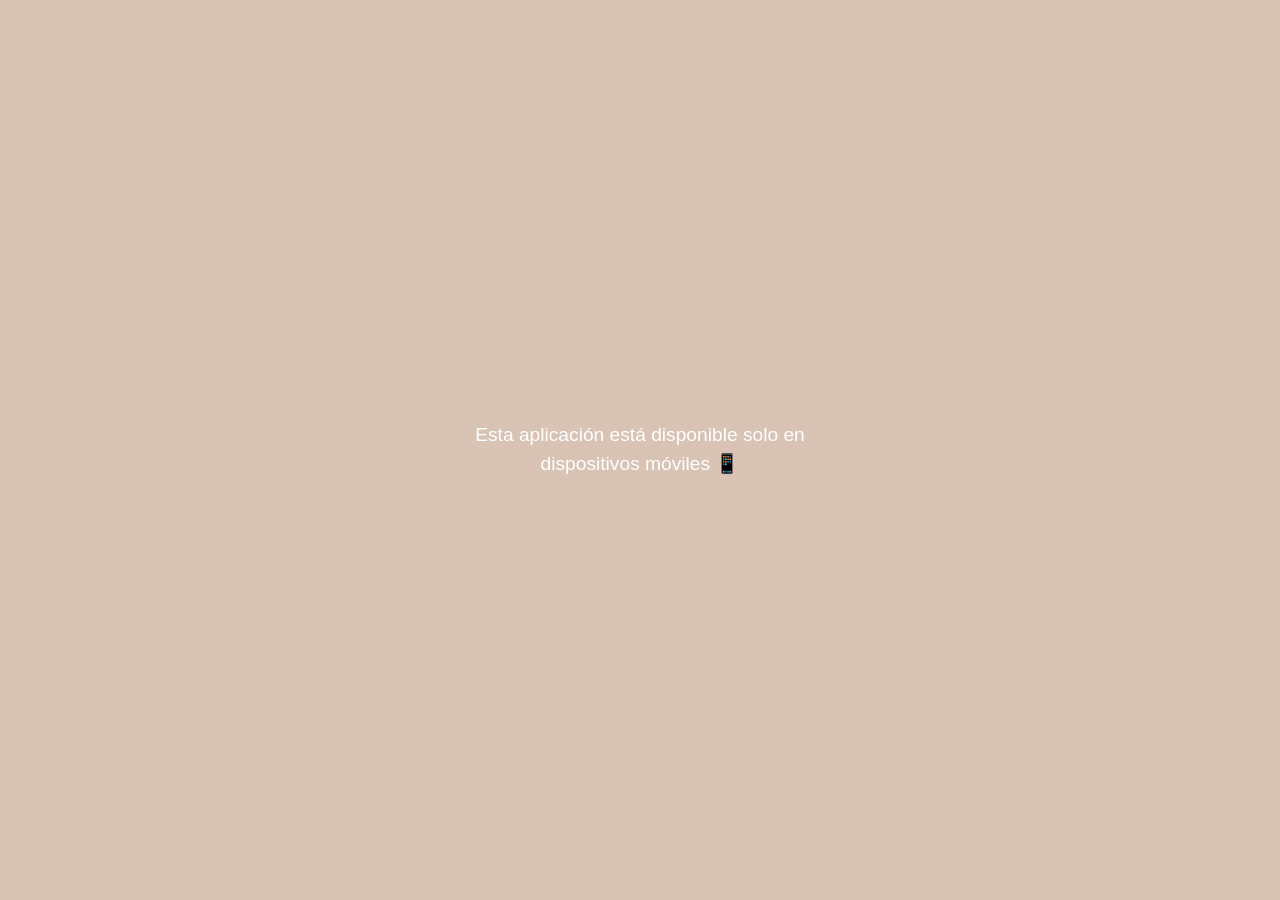
==== alma-azul/index.html @ ba448d00 "update" ====
<!DOCTYPE html>
<html lang="es">
<head>
  <meta charset="UTF-8">
  <meta name="viewport" content="width=device-width, initial-scale=1.0, viewport-fit=cover">

  <title>Alma Azul Center</title>
  <meta name="description" content="Centro integral Alma Azul. Accede rápidamente a tus servicios, contacto y actualizaciones.">

  <!-- PWA / Mobile -->
  <meta name="theme-color" content="#004F6B">
  <meta name="mobile-web-app-capable" content="yes">
  <meta name="apple-mobile-web-app-capable" content="yes">
  <meta name="apple-mobile-web-app-status-bar-style" content="black-translucent">
  <meta name="apple-mobile-web-app-title" content="AlmaAzul">

  <!-- Manifest -->
  <link rel="manifest" href="./manifest.json">

  <!-- ICONOS -->
  <link rel="icon" href="./assets/img/icons/favicon.png" sizes="32x32">
  <link rel="icon" href="./assets/img/icons/icon-launcher.png" sizes="192x192">
  <link rel="apple-touch-icon" href="./assets/img/icons/icon-launcher.png">


  <!-- iOS Splash -->
  <link rel="apple-touch-startup-image" href="./assets/img/icons/apple-splash-1290x2796.png" media="(device-width: 430px) and (device-height: 932px) and (-webkit-device-pixel-ratio: 3)">
  <link rel="apple-touch-startup-image" href="./assets/img/icons/apple-splash-1179x2556.png" media="(device-width: 393px) and (device-height: 852px) and (-webkit-device-pixel-ratio: 3)">
  <link rel="apple-touch-startup-image" href="./assets/img/icons/apple-splash-1170x2532.png" media="(device-width: 390px) and (device-height: 844px) and (-webkit-device-pixel-ratio: 3)">
  <link rel="apple-touch-startup-image" href="./assets/img/icons/apple-splash-750x1334.png" media="(device-width: 375px) and (device-height: 667px) and (-webkit-device-pixel-ratio: 2)">

  <!-- Open Graph -->
  <meta property="og:type" content="website">
  <meta property="og:title" content="Alma Azul Center">
  <meta property="og:description" content="Centro integral Alma Azul.">
  <meta property="og:image" content="https://maxexperiencedev.github.io/repo-experience/alma-azul/assets/img/icons/og.png">
  <meta property="og:url" content="https://maxexperiencedev.github.io/repo-experience/alma-azul/">

  <!-- Twitter -->
  <meta name="twitter:card" content="summary_large_image">
  <meta name="twitter:title" content="Alma Azul Center">
  <meta name="twitter:description" content="Centro integral Alma Azul.">
  <meta name="twitter:image" content="https://maxexperiencedev.github.io/repo-experience/alma-azul/assets/img/icons/og.png">

  <!-- Styles -->
  <link rel="stylesheet" href="./assets/css/style.css">
</head>

<body>
  <main class="main-content-wrapper">

     <!-- =========================================================
         SECCIÓN PRINCIPAL — PWA INSTALL
    ========================================================= -->
    <section class="card-section" id="welcome-card">

      <img
        src="./assets/img/images/logo.jpg"
        alt="Logo Alma Azul Center"
        class="logo"
      />

      <button id="install-button">
        Instalar aplicación pwa 
      </button>

    </section>

<!-- =========================================================
     MODAL iOS EDUCATIVO — AÑADIR A INICIO
========================================================= -->
  <div class="ios-modal" id="ios-modal">
  <div class="ios-modal-card">

    <p class="ios-title">
      <strong>Añade esta app a tu inicio</strong>
    </p>

    <p class="ios-modal-text">
      Estás usando Safari.
      Para acceder más rápido, puedes añadir esta app
      a tu pantalla de inicio.
    </p>

    <p class="ios-modal-text">
      Pulsa el botón de compartir
      <span class="ios-icon">⬆️</span>
      <br />
      <small>(en la barra inferior)</small>
    </p>

    <div class="ios-down-indicator">⬇️</div>

    <p class="ios-modal-text">
      Luego selecciona
      <br />
      <strong>Añadir a pantalla de inicio</strong>
    </p>

    <p class="ios-modal-text">
      Se abrirá como una app, sin usar el navegador.
    </p>

    <button id="ios-close">Entendido</button>

  </div>
</div>
    
  <!-- 💆‍♀️ Servicios — Acordeón -->
  <section class="card-section" id="servicios-card">
    <button 
      id="toggle-servicios-btn"
      class="toggle-btn"
      aria-expanded="false"
      aria-controls="servicios-wrapper">
      Ver Servicios
    </button>
      <div class="servicios-wrapper" id="servicios-wrapper">
      <div class="servicio-item">💎 <strong>Tratamiento de Acné</strong><br/>Protocolos clínicos que renuevan la piel y reducen imperfecciones visibles de forma segura.</div>
      <div class="servicio-item">🌸 <strong>Tratamiento de Manchas</strong><br/>Terapias precisas que unifican el tono de la piel y restauran su luminosidad natural.</div>
      <div class="servicio-item">✨ <strong>Reducción de Arrugas</strong><br/>Tratamientos avanzados que suavizan líneas de expresión y rejuvenecen la piel visiblemente.</div>
      <div class="servicio-item">🌿 <strong>Flacidez Cutánea</strong><br/>Protocolos que fortalecen la piel y devuelven firmeza y elasticidad de manera armoniosa.</div>
      <div class="servicio-item">💆‍♂️ <strong>Baja de Medidas</strong><br/>Técnicas corporales que moldean la figura y promueven bienestar físico integral y equilibrado.</div>
      <div class="servicio-item">💧 <strong>Drenaje Linfático</strong><br/>Terapias pre y post operatorias que eliminan toxinas y aceleran la recuperación segura del cuerpo.</div>
      <div class="servicio-item">🍃 <strong>Biomagnetismo</strong><br/>Equilibrio energético que potencia la armonía interna y mejora resultados estéticos visibles.</div>
       <div class="servicio-item">🌺 <strong>Flores de Bach</strong><br/>Soluciones naturales que armonizan emociones, reducen estrés y fortalecen belleza interna y externa.</div>
       <div class="servicio-item">🔥 <strong>Masaje Reductor</strong><br/>Técnicas manuales intensivas que activan circulación, disminuyen volumen localizado y mejoran contorno corporal.</div>
       <div class="servicio-item">🧘 <strong>Holística</strong><br/>Prácticas integrales que armonizan cuerpo y mente, elevando bienestar profundo y realzando belleza natural duradera.</div>
    </div>
  </section>

<!-- 💆‍♀️ contactos -->
<!-- 📞 Contacto -->
    <section class="card-section" id="contacto-card">
      <h2>Contáctanos</h2>
      <button class="contact-button llamada_tel" id="llamada-tel-button">Llamada Telefónica</button>
      <button class="contact-button contacto_chat" id="contacto-chat-button">Chat Directo</button>
    </section> 
    <!-- 💆‍♀️ Redes-->
    <section class="card-section" id="social-card">
      <h2>Síguenos</h2>
      <div class="social-links">
        <button class="social-icon" id="facebook-btn">
          <img src="./assets/img/social/facebook.svg" alt="Facebook" />
        </button>
        <button class="social-icon" id="x-btn">
          <img src="./assets/img/social/x.svg" alt="X" />
        </button>
        <button class="social-icon" id="instagram-btn">
          <img src="./assets/img/social/instagram.svg" alt="Instagram" />
        </button>
      </div>
    </section>
  <section class="card-section" id="qr-card">
  <button class="qr_code contact-button" id="qr-code">Ver Código QR</button>
  <div id="qr-container">
    <div id="qr-output"></div>
  </div>
</section>

  </main>

  <footer class="app-footer">
    <p>© 2025 Alma Azul Centerooll</p>
  </footer>

  <script src="./js/qrcode.min.js"></script>
  <script src="./js/qrcode.js"></script>
    <script src="./js/botones.js"></script>
  <script src="./js/toggle-servicios.js"></script>
  <script src="./js/pwa-install-handler.js"></script>
 <script src="./js/app.js"></script>
</body>
</html>
---- alma-azul/assets/css/style.css ----
@charset "UTF-8";
/* ==========================================================================
   IMPORTS
========================================================================== */
/* ==========================================================================
   1. RESET GLOBAL
========================================================================== */
* {
  margin: 0;
  padding: 0;
  line-height: calc(0.25rem + 1em + 0.25rem);
}

*,
*::before,
*::after {
  box-sizing: border-box;
}

/* Remover bordes por defecto y setear background */
*:where(:not(fieldset, progress, meter)) {
  border-width: 0;
  border-style: solid;
  background-origin: border-box;
  background-repeat: no-repeat;
}

/* ==========================================================================
   2. HTML / BODY
========================================================================== */
html {
  block-size: 100%;
  -webkit-text-size-adjust: none;
}

body {
  text-rendering: optimizeSpeed;
  min-block-size: 100%;
}

/* Smooth scrolling si no hay preferencia por motion reducido */
@media (prefers-reduced-motion: no-preference) {
  html:focus-within {
    scroll-behavior: smooth;
  }
}
/* ==========================================================================
   3. MEDIA ELEMENTS
========================================================================== */
:where(img, svg, video, canvas, audio, iframe, embed, object) {
  display: block;
}

:where(img, svg, video) {
  block-size: auto;
  max-inline-size: 100%;
}

/* ==========================================================================
   4. SVG
========================================================================== */
:where(svg) {
  stroke: none;
  fill: currentColor;
}

:where(svg):where(:not([fill])) {
  stroke: currentColor;
  fill: none;
  stroke-linecap: round;
  stroke-linejoin: round;
}

:where(svg):where(:not([width])) {
  inline-size: 5rem;
}

/* ==========================================================================
   5. FORMULARIOS
========================================================================== */
:where(input, button, textarea, select),
:where(input[type=file])::-webkit-file-upload-button {
  color: inherit;
  font: inherit;
  font-size: inherit;
  letter-spacing: inherit;
  word-spacing: inherit;
}

:where(textarea) {
  resize: vertical;
}

@supports (resize: block) {
  :where(textarea) {
    resize: block;
  }
}
/* ==========================================================================
   6. TEXTO
========================================================================== */
:where(p, h1, h2, h3, h4, h5, h6) {
  overflow-wrap: break-word;
}

h1 {
  font-size: 2em;
}

/* =========================================================
   PWA Platform-aware Installation — UI Layer
   Mobile-only / UX-first
   ========================================================= */
/* ==============================
   BOTÓN ÚNICO DE INSTALACIÓN
   ============================== */
#install-button {
  display: none;
  margin: 15px auto;
  padding: 15px 30px;
  border: none;
  border-radius: 12px;
  background: #004F6B;
  color: #fff;
  font-family: "Montserrat Bold", sans-serif;
  font-size: 1.12rem;
  line-height: 1;
  text-align: center;
}

#install-button:active {
  background: #004F6B;
}

/* ==============================
   MODAL iOS — A2HS EDUCATIVO
   ============================== */
.ios-modal {
  display: none;
  position: fixed;
  inset: 0;
  z-index: 2000;
  background: rgba(0, 0, 0, 0.8);
  backdrop-filter: blur(10px);
  align-items: center;
  justify-content: center;
}
.ios-modal-card {
  background: #fff;
  padding: 2rem;
  width: 85%;
  max-width: 380px;
  border-radius: 20px;
  border-top: 6px solid #004F6B;
  text-align: center;
  font-family: "Montserrat", sans-serif;
}

/* ==============================
   CONTENIDO DEL MODAL
   ============================== */
.ios-title {
  font-size: 1.2rem;
  margin-bottom: 1rem;
}

.ios-modal-text {
  font-size: 0.95rem;
  line-height: 1.5;
  margin-bottom: 1rem;
}

.ios-icon {
  font-size: 1.2rem;
}

/* ==============================
   INDICADOR DIRECCIONAL iOS
   ============================== */
.ios-down-indicator {
  display: block;
  font-size: 2.5rem;
  margin: 1rem 0;
  animation: bounce 2s infinite;
}

/* ==============================
   BOTÓN DE CIERRE MODAL
   ============================== */
#ios-close {
  margin-top: 1.2rem;
  padding: 12px 20px;
  border: none;
  border-radius: 12px;
  background: #004F6B;
  color: #fff;
  font-family: "Montserrat Bold", sans-serif;
  font-size: 0.95rem;
}

/* ==============================
   ANIMACIONES
   ============================== */
@keyframes bounce {
  0%, 20%, 50%, 80%, 100% {
    transform: translateY(0);
  }
  40% {
    transform: translateY(-10px);
  }
  60% {
    transform: translateY(-5px);
  }
}
@font-face {
  font-family: "Montserrat-Bold";
  src: url("../fonts/Montserrat-Bold.ttf") format("truetype");
  font-weight: normal;
  font-style: normal;
  font-display: swap;
}
@font-face {
  font-family: "Montserrat-ExtraBold";
  src: url("../fonts/Montserrat-ExtraBold.ttf") format("truetype");
  font-weight: normal;
  font-style: normal;
  font-display: swap;
}
@font-face {
  font-family: "Montserrat-Medium";
  src: url("../fonts/Montserrat-Medium.ttf") format("truetype");
  font-weight: normal;
  font-style: normal;
  font-display: swap;
}
@font-face {
  font-family: "Montserrat-Regular";
  src: url("../fonts/Montserrat-Regular.ttf") format("truetype");
  font-weight: normal;
  font-style: normal;
  font-display: swap;
}
@font-face {
  font-family: "Montserrat-SemiBold";
  src: url("../fonts/Montserrat-SemiBold.ttf") format("truetype");
  font-weight: normal;
  font-style: normal;
  font-display: swap;
}
/* ------------------------------------------
   CONTENEDOR QR — animación colapsable suave
------------------------------------------- */
#qr-container {
  max-height: 0;
  overflow: hidden;
  opacity: 0;
  transform: translateY(-10px);
  transition: max-height 0.45s ease, opacity 0.45s ease, transform 0.45s ease; /* igual al contenedor servicios */
  text-align: center;
  margin: 15px auto;
}

#qr-container.open {
  max-height: 500px; /* suficiente para QR + marco */
  opacity: 1;
  transform: translateY(0);
}

/* ------------------------------------------
   MARCO DEL QR — borde visible
------------------------------------------- */
#qr-output {
  display: inline-block;
  padding: 1rem;
  border: 3px solid #004F6B;
  border-radius: 12px;
  margin-top: 10px;
}

/* Canvas / imagen centrado dentro del marco */
#qr-output canvas,
#qr-output img {
  display: block;
  margin: 0 auto;
  max-width: 220px;
  height: auto;
}

/* ==================================== */
/* 13. BLOQUEO DE PANTALLAS GRANDES */
/* ==================================== */
@media (min-width: 850px) {
  body {
    display: flex;
    justify-content: center;
    align-items: center;
    height: 100vh;
    background: #000;
    color: #fff;
    text-align: center;
    overflow: hidden;
    animation: fadeIn 0.8s ease-in-out;
  }
  main,
  footer {
    display: none !important;
  }
  body::before {
    content: "Esta aplicación está disponible solo en dispositivos móviles 📱";
    font-size: 1.2rem;
    padding: 2rem;
    max-width: 400px;
    line-height: 1.5;
    opacity: 0;
    animation: showMsg 1s forwards 0.3s;
  }
  @keyframes fadeIn {
    from {
      opacity: 0;
    }
    to {
      opacity: 1;
    }
  }
  @keyframes showMsg {
    to {
      opacity: 1;
    }
  }
}
/* ==========================================================================
   1. BASE / STANDALONE
========================================================================== */
html,
body {
  margin: 0;
  padding: 0;
  width: 100%;
  height: 100%;
  min-height: 100dvh;
  display: flex;
  flex-direction: column;
  background-color: #D9C3B4;
  font-family: "Montserrat Regular", sans-serif;
}

body {
  padding-top: env(safe-area-inset-top);
  padding-bottom: env(safe-area-inset-bottom);
  padding-left: env(safe-area-inset-left);
  padding-right: env(safe-area-inset-right);
}

/* ==========================================================================
   2. LAYOUT
========================================================================== */
.main-content-wrapper {
  flex: 1;
  width: 100%;
  display: flex;
  flex-direction: column;
  align-items: center;
  overflow-y: auto;
  padding: 20px 0 5em;
}

@media (orientation: landscape) {
  .main-content-wrapper {
    padding: 15px 0 4em;
  }
}
/* ==========================================================================
   3. TARJETAS
========================================================================== */
.card-section {
  width: 90%;
  max-width: 400px;
  background: #FFFFFF;
  border-radius: 16px;
  padding: 25px 20px;
  margin: 0 auto 25px;
  display: flex;
  flex-direction: column;
  align-items: center;
  text-align: center;
  box-shadow: 0 4px 12px rgba(0, 0, 0, 0.15);
}

@media (orientation: landscape) {
  .card-section {
    width: 85vw;
    max-width: 650px;
    padding: 25px 40px;
  }
}
.card-section h2 {
  font-family: "Montserrat SemiBold";
  font-size: 1.6rem;
  color: #004F6B;
  margin-bottom: 20px;
  border-bottom: 2px solid #C9A76D;
  padding-bottom: 5px;
}

/* =========================
   SERVICIOS — WRAPPER
========================= */
.servicios-wrapper {
  max-height: 0;
  overflow: hidden;
  opacity: 0;
  transform: translateY(-6px);
  transition: max-height 0.85s cubic-bezier(0.16, 1, 0.3, 1), opacity 0.85s ease-out, transform 0.85s ease-out;
  display: grid;
  grid-template-columns: 1fr;
  gap: 1.25rem;
  width: 100%;
  padding: 10px 0;
}

.servicios-wrapper.open {
  max-height: 3000px;
  opacity: 1;
  transform: translateY(0);
}

@media (orientation: landscape) {
  .servicios-wrapper {
    grid-template-columns: repeat(2, 1fr);
    gap: 1.5rem;
  }
}
/* =========================
   SERVICIO — CARD
========================= */
.servicio-item {
  background: #D9C3B4;
  border-radius: 12px;
  padding: 15px 20px;
  box-shadow: 0 2px 6px rgba(0, 0, 0, 0.05);
  color: #004F6B;
  font-size: 0.95rem;
  line-height: 1.4;
  display: flex;
  flex-direction: column;
  gap: 0.5rem;
}

/* ==========================================================================
   5. BOTÓN SERVICIOS
========================================================================== */
#toggle-servicios-btn {
  width: 100%;
  max-width: 360px;
  padding: 15px 20px;
  border: none;
  border-radius: 12px;
  background: #004F6B;
  color: #FFFFFF;
  font-family: "Montserrat Bold";
  font-size: 1.12rem;
  margin: 12px auto;
  transition: transform 0.15s ease;
}

#toggle-servicios-btn:active {
  background: #004F6B;
}

/* ==========================================================================
   6. BOTONES PRINCIPALES
========================================================================== */
.contact-button {
  width: 100%;
  max-width: 360px;
  padding: 15px 20px;
  margin: 12px auto;
  border: none;
  border-radius: 12px;
  font-family: "Montserrat Bold";
  font-size: 1.12rem;
  color: #FFFFFF;
}

.llamada_tel,
.qr_code {
  background: #004F6B;
}

.llamada_tel:active,
.qr_code:active {
  background: #004F6B;
}

.contacto_chat {
  background: #25D366;
}

.contacto_chat:active {
  background: #25D366;
}

/* ==========================================================================
   7. REDES SOCIALES
========================================================================== */
.social-links {
  display: flex;
  flex-direction: row;
  justify-content: center;
  align-items: center;
  gap: 30px;
  margin: 15px 0;
}

.social-icon {
  width: 60px;
  height: 60px;
  background: #D9C3B4;
  border-radius: 50%;
  padding: 8px;
  box-shadow: 0 2px 4px rgba(0, 0, 0, 0.1);
  display: flex;
  align-items: center;
  justify-content: center;
}

.social-icon img {
  width: 100%;
  height: 100%;
  display: block;
}

@media (orientation: landscape) {
  .social-links {
    gap: 75px;
  }
  .social-icon {
    width: 70px;
    height: 70px;
  }
}
/* ==========================================================================
   7. FOOTER
========================================================================== */
.app-footer {
  position: fixed;
  bottom: 0;
  left: 0;
  right: 0;
  height: 40px;
  background: #FFFFFF;
  border-top: 1px solid #4BC6B7;
  box-shadow: 0 -2px 10px rgba(0, 0, 0, 0.05);
  display: flex;
  justify-content: center;
  align-items: center;
  font-family: "Montserrat Medium";
  font-size: 0.85rem;
  color: #004F6B;
}
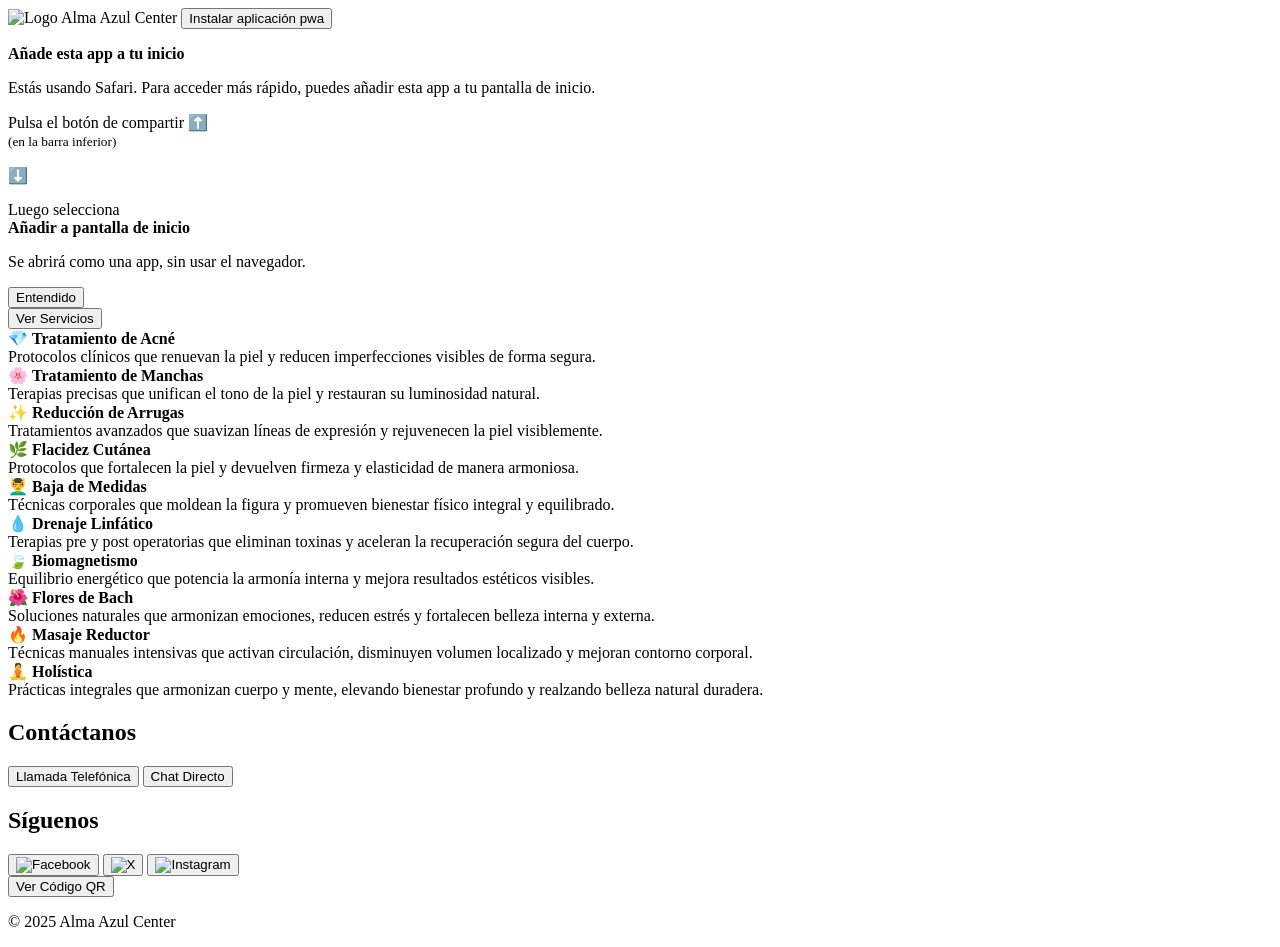
==== commit 21ab6ffa: "Refactor rutas absolutas - index.html y pwa-install-handler.js" ====
--- a/alma-azul/index.html
+++ b/alma-azul/index.html
@@ -7,55 +7,60 @@
   <title>Alma Azul Center</title>
   <meta name="description" content="Centro integral Alma Azul. Accede rápidamente a tus servicios, contacto y actualizaciones.">
 
-  <!-- PWA / Mobile -->
+  <!-- Meta tags PWA -->
   <meta name="theme-color" content="#004F6B">
-  <meta name="mobile-web-app-capable" content="yes">
   <meta name="apple-mobile-web-app-capable" content="yes">
   <meta name="apple-mobile-web-app-status-bar-style" content="black-translucent">
   <meta name="apple-mobile-web-app-title" content="AlmaAzul">
+  <meta name="mobile-web-app-capable" content="yes">
+
+  <!-- ICONOS - Rutas absolutas para subcarpeta -->
+  <link rel="icon" type="image/x-icon" href="/repo-experience/alma-azul/assets/img/icons/favicon.ico">
+  <link rel="shortcut icon" type="image/x-icon" href="/repo-experience/alma-azul/assets/img/icons/favicon.ico">
+
+  <link rel="icon" type="image/png" sizes="192x192" href="/repo-experience/alma-azul/assets/img/icons/icon-android.png">
+
+  <link rel="apple-touch-icon" sizes="180x180" href="/repo-experience/alma-azul/assets/img/icons/apple-touch-icon-180.png">
+
+  <!-- Splash Screens iOS -->
+  <link rel="apple-touch-startup-image" href="/repo-experience/alma-azul/assets/img/icons/apple-splash-1290x2796.png" 
+        media="(device-width: 430px) and (device-height: 932px) and (-webkit-device-pixel-ratio: 3)">
+  <link rel="apple-touch-startup-image" href="/repo-experience/alma-azul/assets/img/icons/apple-splash-1179x2556.png" 
+        media="(device-width: 393px) and (device-height: 852px) and (-webkit-device-pixel-ratio: 3)">
+  <link rel="apple-touch-startup-image" href="/repo-experience/alma-azul/assets/img/icons/apple-splash-1170x2532.png" 
+        media="(device-width: 390px) and (device-height: 844px) and (-webkit-device-pixel-ratio: 3)">
+  <link rel="apple-touch-startup-image" href="/repo-experience/alma-azul/assets/img/icons/apple-splash-750x1334.png" 
+        media="(device-width: 375px) and (device-height: 667px) and (-webkit-device-pixel-ratio: 2)">
 
   <!-- Manifest -->
-  <link rel="manifest" href="./manifest.json">
+  <link rel="manifest" href="/repo-experience/alma-azul/manifest.json">
 
-  <!-- ICONOS -->
-  <link rel="icon" href="./assets/img/icons/favicon.png" sizes="32x32">
-  <link rel="icon" href="./assets/img/icons/icon-launcher.png" sizes="192x192">
-  <link rel="apple-touch-icon" href="./assets/img/icons/icon-launcher.png">
-
-
-  <!-- iOS Splash -->
-  <link rel="apple-touch-startup-image" href="./assets/img/icons/apple-splash-1290x2796.png" media="(device-width: 430px) and (device-height: 932px) and (-webkit-device-pixel-ratio: 3)">
-  <link rel="apple-touch-startup-image" href="./assets/img/icons/apple-splash-1179x2556.png" media="(device-width: 393px) and (device-height: 852px) and (-webkit-device-pixel-ratio: 3)">
-  <link rel="apple-touch-startup-image" href="./assets/img/icons/apple-splash-1170x2532.png" media="(device-width: 390px) and (device-height: 844px) and (-webkit-device-pixel-ratio: 3)">
-  <link rel="apple-touch-startup-image" href="./assets/img/icons/apple-splash-750x1334.png" media="(device-width: 375px) and (device-height: 667px) and (-webkit-device-pixel-ratio: 2)">
-
-  <!-- Open Graph -->
+  <!-- Open Graph y Twitter -->
   <meta property="og:type" content="website">
   <meta property="og:title" content="Alma Azul Center">
   <meta property="og:description" content="Centro integral Alma Azul.">
   <meta property="og:image" content="https://maxexperiencedev.github.io/repo-experience/alma-azul/assets/img/icons/og.png">
   <meta property="og:url" content="https://maxexperiencedev.github.io/repo-experience/alma-azul/">
 
-  <!-- Twitter -->
   <meta name="twitter:card" content="summary_large_image">
   <meta name="twitter:title" content="Alma Azul Center">
   <meta name="twitter:description" content="Centro integral Alma Azul.">
   <meta name="twitter:image" content="https://maxexperiencedev.github.io/repo-experience/alma-azul/assets/img/icons/og.png">
 
   <!-- Styles -->
-  <link rel="stylesheet" href="./assets/css/style.css">
+  <link rel="stylesheet" href="/repo-experience/alma-azul/assets/css/style.css">
 </head>
 
 <body>
   <main class="main-content-wrapper">
 
-     <!-- =========================================================
+    <!-- =========================================================
          SECCIÓN PRINCIPAL — PWA INSTALL
     ========================================================= -->
     <section class="card-section" id="welcome-card">
 
       <img
-        src="./assets/img/images/logo.jpg"
+        src="/repo-experience/alma-azul/assets/img/images/logo.jpg"
         alt="Logo Alma Azul Center"
         class="logo"
       />
@@ -66,129 +71,112 @@
 
     </section>
 
-<!-- =========================================================
-     MODAL iOS EDUCATIVO — AÑADIR A INICIO
-========================================================= -->
-  <div class="ios-modal" id="ios-modal">
-  <div class="ios-modal-card">
+    <!-- =========================================================
+         MODAL iOS EDUCATIVO — AÑADIR A INICIO
+    ========================================================= -->
+    <div class="ios-modal" id="ios-modal">
+      <div class="ios-modal-card">
 
-    <p class="ios-title">
-      <strong>Añade esta app a tu inicio</strong>
-    </p>
+        <p class="ios-title">
+          <strong>Añade esta app a tu inicio</strong>
+        </p>
 
-    <p class="ios-modal-text">
-      Estás usando Safari.
-      Para acceder más rápido, puedes añadir esta app
-      a tu pantalla de inicio.
-    </p>
+        <p class="ios-modal-text">
+          Estás usando Safari.
+          Para acceder más rápido, puedes añadir esta app
+          a tu pantalla de inicio.
+        </p>
 
-    <p class="ios-modal-text">
-      Pulsa el botón de compartir
-      <span class="ios-icon">⬆️</span>
-      <br />
-      <small>(en la barra inferior)</small>
-    </p>
+        <p class="ios-modal-text">
+          Pulsa el botón de compartir
+          <span class="ios-icon">⬆️</span>
+          <br />
+          <small>(en la barra inferior)</small>
+        </p>
 
-    <div class="ios-down-indicator">⬇️</div>
+        <div class="ios-down-indicator">⬇️</div>
 
-    <p class="ios-modal-text">
-      Luego selecciona
-      <br />
-      <strong>Añadir a pantalla de inicio</strong>
-    </p>
+        <p class="ios-modal-text">
+          Luego selecciona
+          <br />
+          <strong>Añadir a pantalla de inicio</strong>
+        </p>
 
-    <p class="ios-modal-text">
-      Se abrirá como una app, sin usar el navegador.
-    </p>
+        <p class="ios-modal-text">
+          Se abrirá como una app, sin usar el navegador.
+        </p>
 
-    <button id="ios-close">Entendido</button>
+        <button id="ios-close">Entendido</button>
 
-  </div>
-</div>
+      </div>
+    </div>
     
-  <!-- 💆‍♀️ Servicios — Acordeón -->
-  <section class="card-section" id="servicios-card">
-    <button 
-      id="toggle-servicios-btn"
-      class="toggle-btn"
-      aria-expanded="false"
-      aria-controls="servicios-wrapper">
-      Ver Servicios
-    </button>
+    <!-- Servicios — Acordeón -->
+    <section class="card-section" id="servicios-card">
+      <button 
+        id="toggle-servicios-btn"
+        class="toggle-btn"
+        aria-expanded="false"
+        aria-controls="servicios-wrapper">
+        Ver Servicios
+      </button>
       <div class="servicios-wrapper" id="servicios-wrapper">
-      <div class="servicio-item">💎 <strong>Tratamiento de Acné</strong><br/>Protocolos clínicos que renuevan la piel y reducen imperfecciones visibles de forma segura.</div>
-      <div class="servicio-item">🌸 <strong>Tratamiento de Manchas</strong><br/>Terapias precisas que unifican el tono de la piel y restauran su luminosidad natural.</div>
-      <div class="servicio-item">✨ <strong>Reducción de Arrugas</strong><br/>Tratamientos avanzados que suavizan líneas de expresión y rejuvenecen la piel visiblemente.</div>
-      <div class="servicio-item">🌿 <strong>Flacidez Cutánea</strong><br/>Protocolos que fortalecen la piel y devuelven firmeza y elasticidad de manera armoniosa.</div>
-      <div class="servicio-item">💆‍♂️ <strong>Baja de Medidas</strong><br/>Técnicas corporales que moldean la figura y promueven bienestar físico integral y equilibrado.</div>
-      <div class="servicio-item">💧 <strong>Drenaje Linfático</strong><br/>Terapias pre y post operatorias que eliminan toxinas y aceleran la recuperación segura del cuerpo.</div>
-      <div class="servicio-item">🍃 <strong>Biomagnetismo</strong><br/>Equilibrio energético que potencia la armonía interna y mejora resultados estéticos visibles.</div>
-       <div class="servicio-item">🌺 <strong>Flores de Bach</strong><br/>Soluciones naturales que armonizan emociones, reducen estrés y fortalecen belleza interna y externa.</div>
-       <div class="servicio-item">🔥 <strong>Masaje Reductor</strong><br/>Técnicas manuales intensivas que activan circulación, disminuyen volumen localizado y mejoran contorno corporal.</div>
-       <div class="servicio-item">🧘 <strong>Holística</strong><br/>Prácticas integrales que armonizan cuerpo y mente, elevando bienestar profundo y realzando belleza natural duradera.</div>
-    </div>
-  </section>
+        <div class="servicio-item">💎 <strong>Tratamiento de Acné</strong><br/>Protocolos clínicos que renuevan la piel y reducen imperfecciones visibles de forma segura.</div>
+        <div class="servicio-item">🌸 <strong>Tratamiento de Manchas</strong><br/>Terapias precisas que unifican el tono de la piel y restauran su luminosidad natural.</div>
+        <div class="servicio-item">✨ <strong>Reducción de Arrugas</strong><br/>Tratamientos avanzados que suavizan líneas de expresión y rejuvenecen la piel visiblemente.</div>
+        <div class="servicio-item">🌿 <strong>Flacidez Cutánea</strong><br/>Protocolos que fortalecen la piel y devuelven firmeza y elasticidad de manera armoniosa.</div>
+        <div class="servicio-item">💆‍♂️ <strong>Baja de Medidas</strong><br/>Técnicas corporales que moldean la figura y promueven bienestar físico integral y equilibrado.</div>
+        <div class="servicio-item">💧 <strong>Drenaje Linfático</strong><br/>Terapias pre y post operatorias que eliminan toxinas y aceleran la recuperación segura del cuerpo.</div>
+        <div class="servicio-item">🍃 <strong>Biomagnetismo</strong><br/>Equilibrio energético que potencia la armonía interna y mejora resultados estéticos visibles.</div>
+        <div class="servicio-item">🌺 <strong>Flores de Bach</strong><br/>Soluciones naturales que armonizan emociones, reducen estrés y fortalecen belleza interna y externa.</div>
+        <div class="servicio-item">🔥 <strong>Masaje Reductor</strong><br/>Técnicas manuales intensivas que activan circulación, disminuyen volumen localizado y mejoran contorno corporal.</div>
+        <div class="servicio-item">🧘 <strong>Holística</strong><br/>Prácticas integrales que armonizan cuerpo y mente, elevando bienestar profundo y realzando belleza natural duradera.</div>
+      </div>
+    </section>
 
-<!-- 💆‍♀️ contactos -->
-<!-- 📞 Contacto -->
+    <!-- Contacto -->
     <section class="card-section" id="contacto-card">
       <h2>Contáctanos</h2>
       <button class="contact-button llamada_tel" id="llamada-tel-button">Llamada Telefónica</button>
       <button class="contact-button contacto_chat" id="contacto-chat-button">Chat Directo</button>
     </section> 
-    <!-- 💆‍♀️ Redes-->
+
+    <!-- Redes sociales -->
     <section class="card-section" id="social-card">
       <h2>Síguenos</h2>
       <div class="social-links">
         <button class="social-icon" id="facebook-btn">
-          <img src="./assets/img/social/facebook.svg" alt="Facebook" />
+          <img src="/repo-experience/alma-azul/assets/img/social/facebook.svg" alt="Facebook" />
         </button>
         <button class="social-icon" id="x-btn">
-          <img src="./assets/img/social/x.svg" alt="X" />
+          <img src="/repo-experience/alma-azul/assets/img/social/x.svg" alt="X" />
         </button>
         <button class="social-icon" id="instagram-btn">
-          <img src="./assets/img/social/instagram.svg" alt="Instagram" />
+          <img src="/repo-experience/alma-azul/assets/img/social/instagram.svg" alt="Instagram" />
         </button>
       </div>
     </section>
-  <section class="card-section" id="qr-card">
-  <button class="qr_code contact-button" id="qr-code">Ver Código QR</button>
-  <div id="qr-container">
-    <div id="qr-output"></div>
-  </div>
-</section>
+
+    <!-- QR Code -->
+    <section class="card-section" id="qr-card">
+      <button class="qr_code contact-button" id="qr-code">Ver Código QR</button>
+      <div id="qr-container">
+        <div id="qr-output"></div>
+      </div>
+    </section>
 
   </main>
 
   <footer class="app-footer">
-    <p>© 2025 Alma Azul Centerooll</p>
+    <p>© 2025 Alma Azul Center</p>
   </footer>
 
-  <script src="./js/qrcode.min.js"></script>
-  <script src="./js/qrcode.js"></script>
-    <script src="./js/botones.js"></script>
-  <script src="./js/toggle-servicios.js"></script>
-  <script src="./js/pwa-install-handler.js"></script>
- <script src="./js/app.js"></script>
+  <!-- Scripts - Rutas absolutas para subcarpeta -->
+  <script src="/repo-experience/alma-azul/js/qrcode.min.js"></script>
+  <script src="/repo-experience/alma-azul/js/qrcode.js"></script>
+  <script src="/repo-experience/alma-azul/js/botones.js"></script>
+  <script src="/repo-experience/alma-azul/js/toggle-servicios.js"></script>
+  <script src="/repo-experience/alma-azul/js/pwa-install-handler.js"></script>
+  <script src="/repo-experience/alma-azul/js/app.js"></script>
 </body>
-</html>
-
-
-
-
-
-
-
-
-
-
-
-
-
-
-
-
-
-
-
-
+</html>
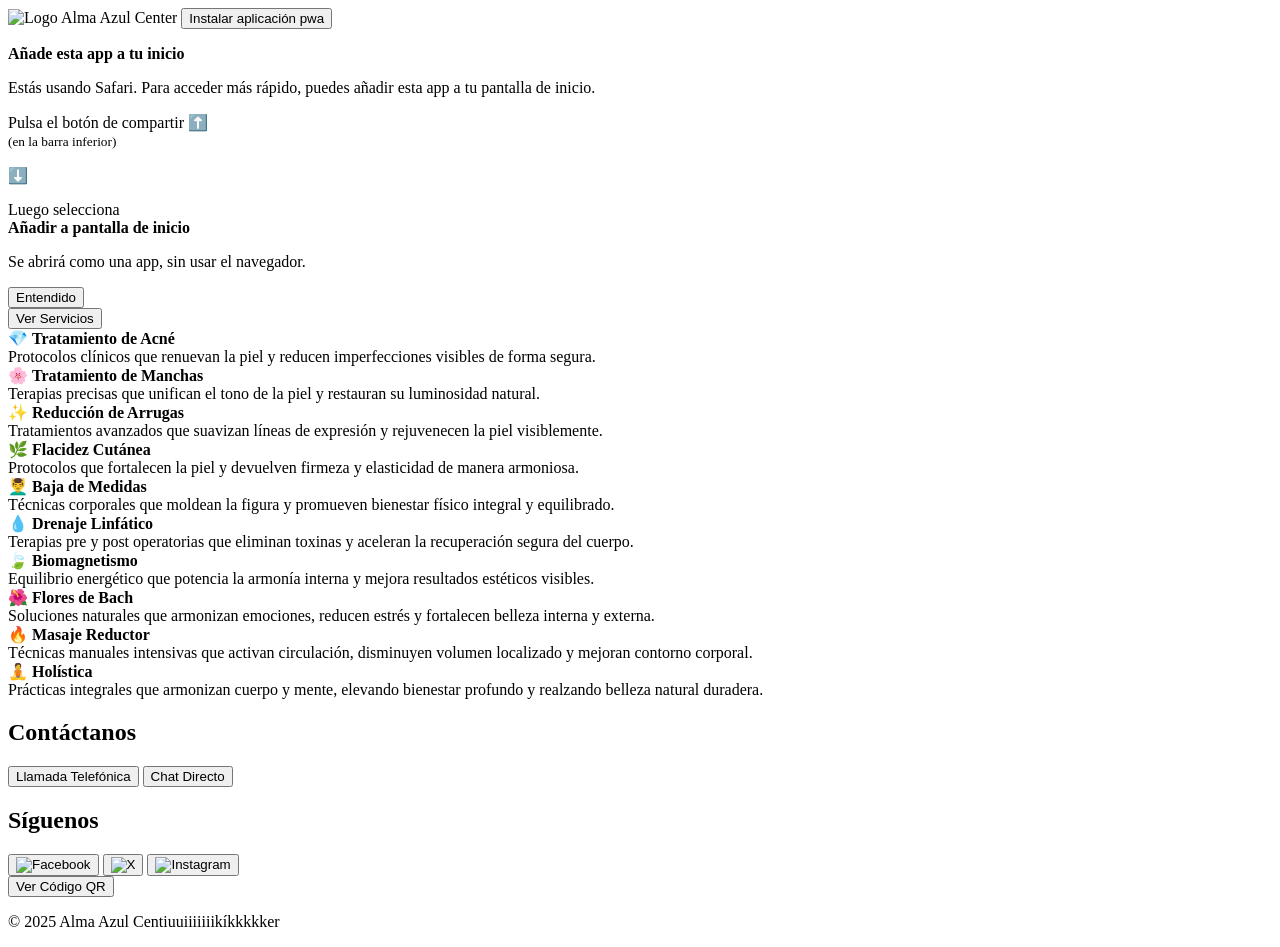
==== commit 21f04bc1: "Refactor rutas absolutas - index.html y pwa-install-handler.js" ====
--- a/alma-azul/index.html
+++ b/alma-azul/index.html
@@ -168,7 +168,7 @@
   </main>
 
   <footer class="app-footer">
-    <p>© 2025 Alma Azul Center</p>
+    <p>© 2025 Alma Azul Centiuuiiiiiiikíkkkkker</p>
   </footer>
 
   <!-- Scripts - Rutas absolutas para subcarpeta -->
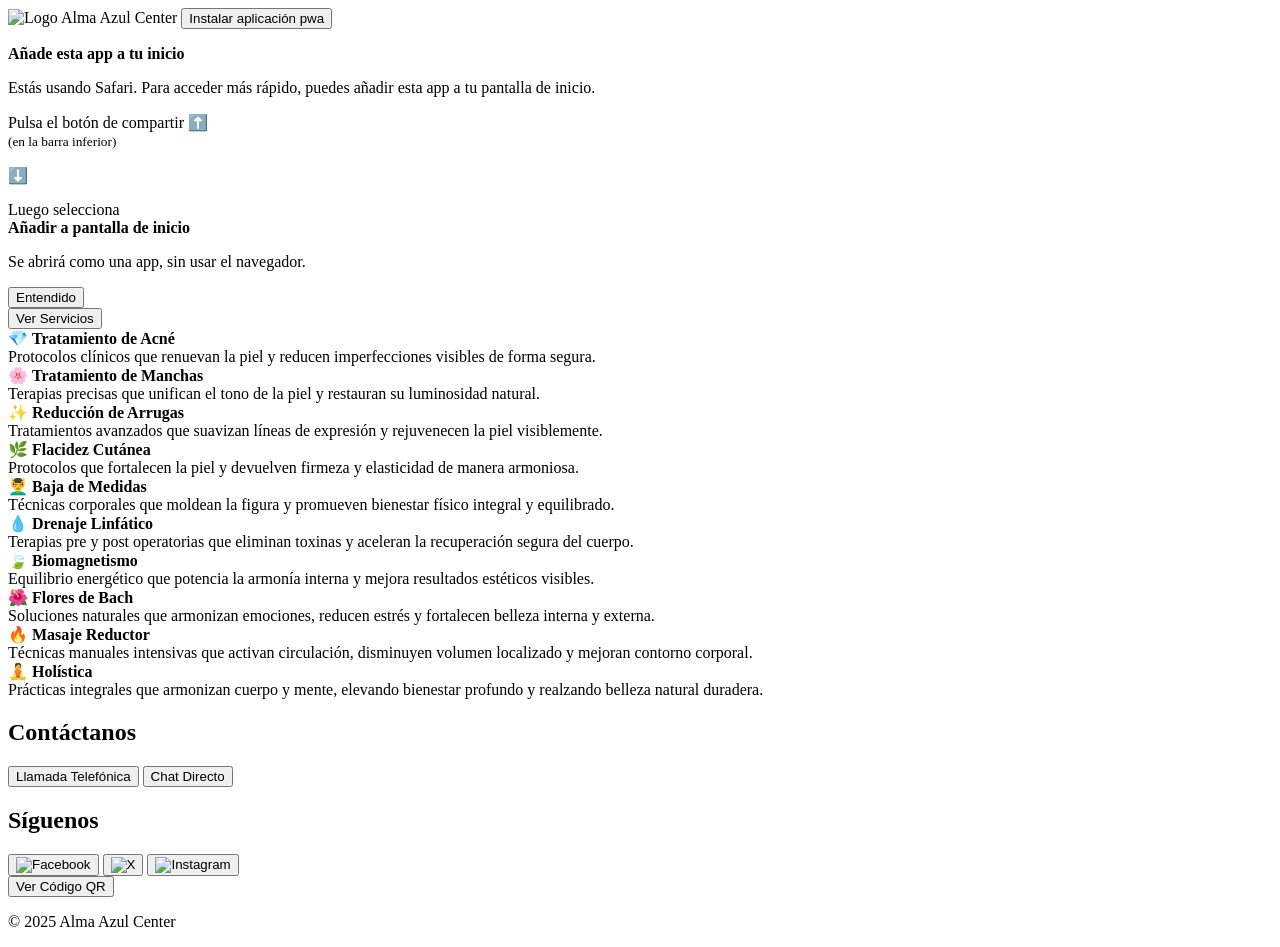
==== commit 1564d0e6: "Refactor rutas absolutas - index.html y pwa-install-handler.js" ====
--- a/alma-azul/index.html
+++ b/alma-azul/index.html
@@ -168,7 +168,7 @@
   </main>
 
   <footer class="app-footer">
-    <p>© 2025 Alma Azul Centiuuiiiiiiikíkkkkker</p>
+    <p>© 2025 Alma Azul Center</p>
   </footer>
 
   <!-- Scripts - Rutas absolutas para subcarpeta -->
